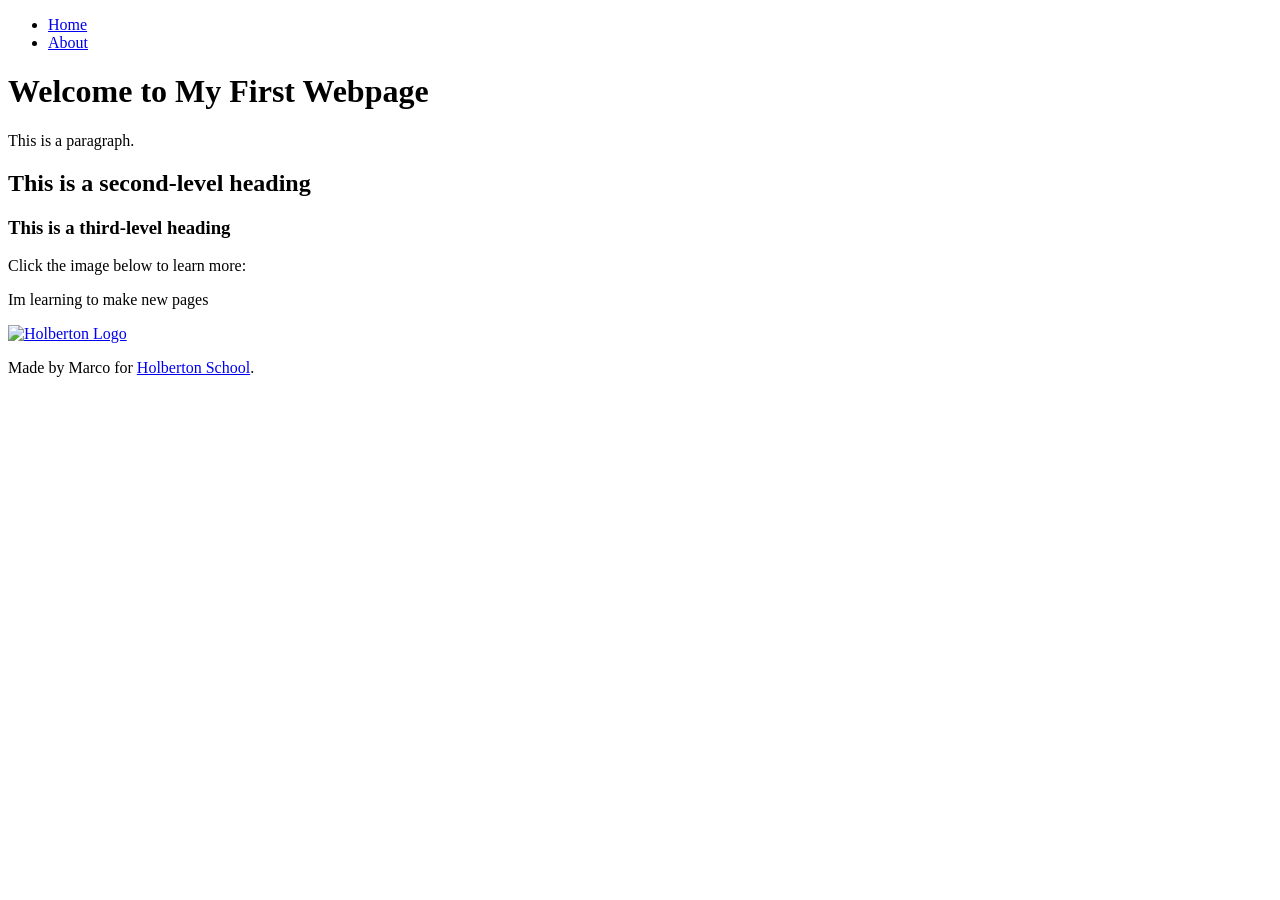
==== index.html @ ae4fc5f8 "HTML webpages" ====
<!DOCTYPE html>
<html>
<head>
    <title>My First Webpage</title>
    <meta charset="UTF-8">
</head>
<body>

    <header>
        <nav>
            <ul>
                <li><a href="index.html">Home</a></li>
                <li><a href="about.html">About</a></li>
            </ul>
        </nav>
    </header>

    <main>
        <h1>Welcome to My First Webpage</h1>
        <p>This is a paragraph.</p>
        <h2>This is a second-level heading</h2>
        <h3>This is a third-level heading</h3>
        <p>Click the image below to learn more:</p>
        <p>Im learning to make new pages</p>

        <a href="https://www.holbertonschool.com">
            <img src="https://apply.holbertonschool.com/holberton-logo.png" alt="Holberton Logo">
        </a>
    </main>

    <footer>
        <p>Made by Marco for <a href="https://apply.holbertonschool.com" target="_blank">Holberton School</a>.</p>
    </footer>

</body>
</html>
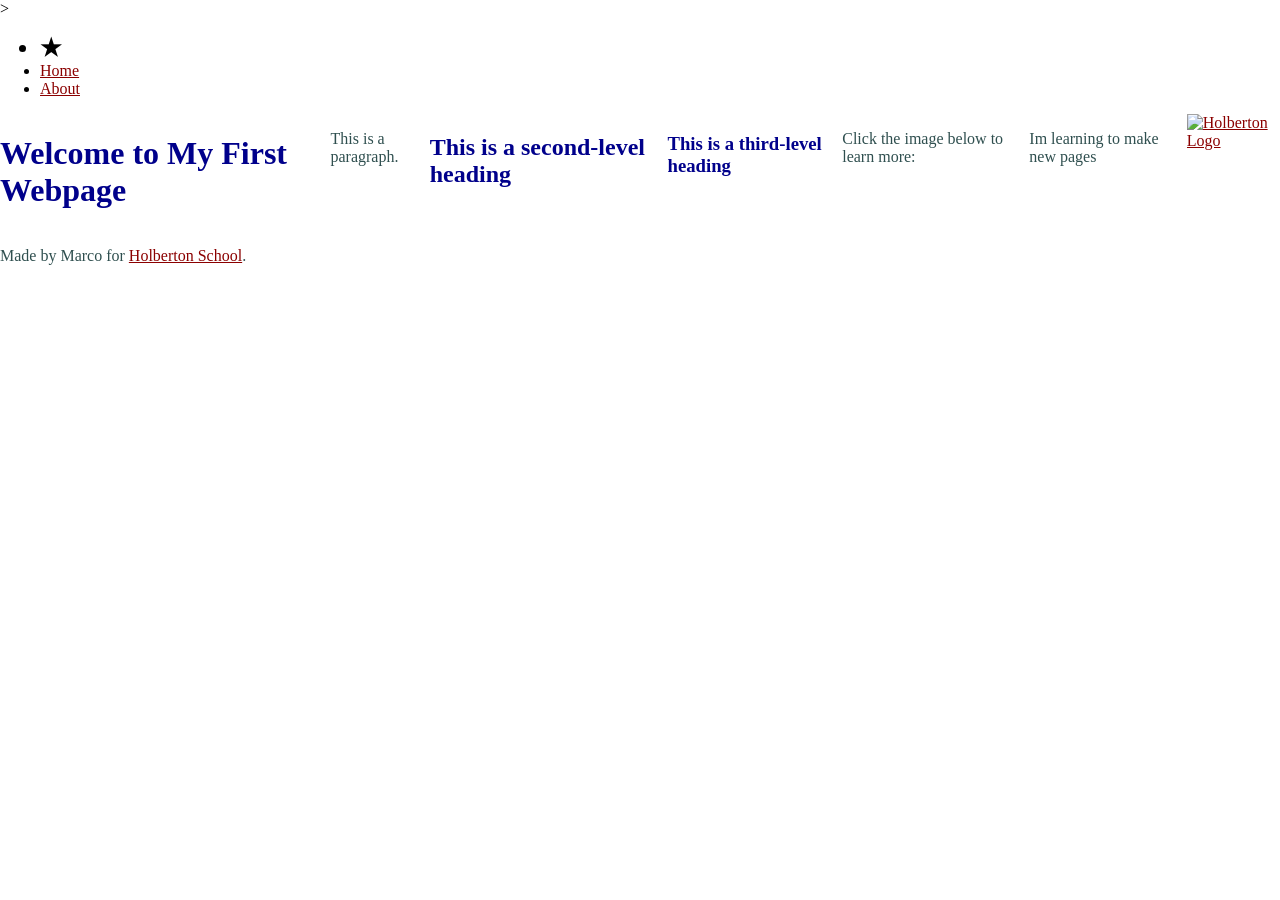
==== commit e96a2343: "Css" ====
--- a/index.html
+++ b/index.html
@@ -3,12 +3,17 @@
 <head>
     <title>My First Webpage</title>
     <meta charset="UTF-8">
+<meta name="viewport" content="width=device-width, initial-scale=1">
+    <link href="https://apply.holbertonschool.com/level2/school.css" rel="stylesheet">
+    <link href="styles.css" rel="stylesheet">
+</head>>
 </head>
-<body>
+<body class="works_on_smartphone">
 
     <header>
         <nav>
             <ul>
+		<li class="logo">&#9733;</li>
                 <li><a href="index.html">Home</a></li>
                 <li><a href="about.html">About</a></li>
             </ul>
--- a/styles.css
+++ b/styles.css
@@ -0,0 +1,42 @@
+body {
+    display: flex;
+    flex-direction: column;
+    margin: 0;
+}
+
+main {
+    display: flex;
+    flex-direction: row;
+    flex: auto;
+}
+
+article {
+    flex: 2;
+    overflow-y: auto;
+}
+
+aside {
+    flex: 1;
+    overflow-y: auto;
+}
+@media (max-width: 768px) {
+    main {
+        flex-direction: column;
+    }
+}
+h1, h2, h3 {
+    color: darkblue;
+}
+
+p {
+    color: darkslategray;
+}
+
+a {
+    color: darkred;
+}
+
+li.logo {
+    font-size: 24px;
+    font-weight: bold;
+}
